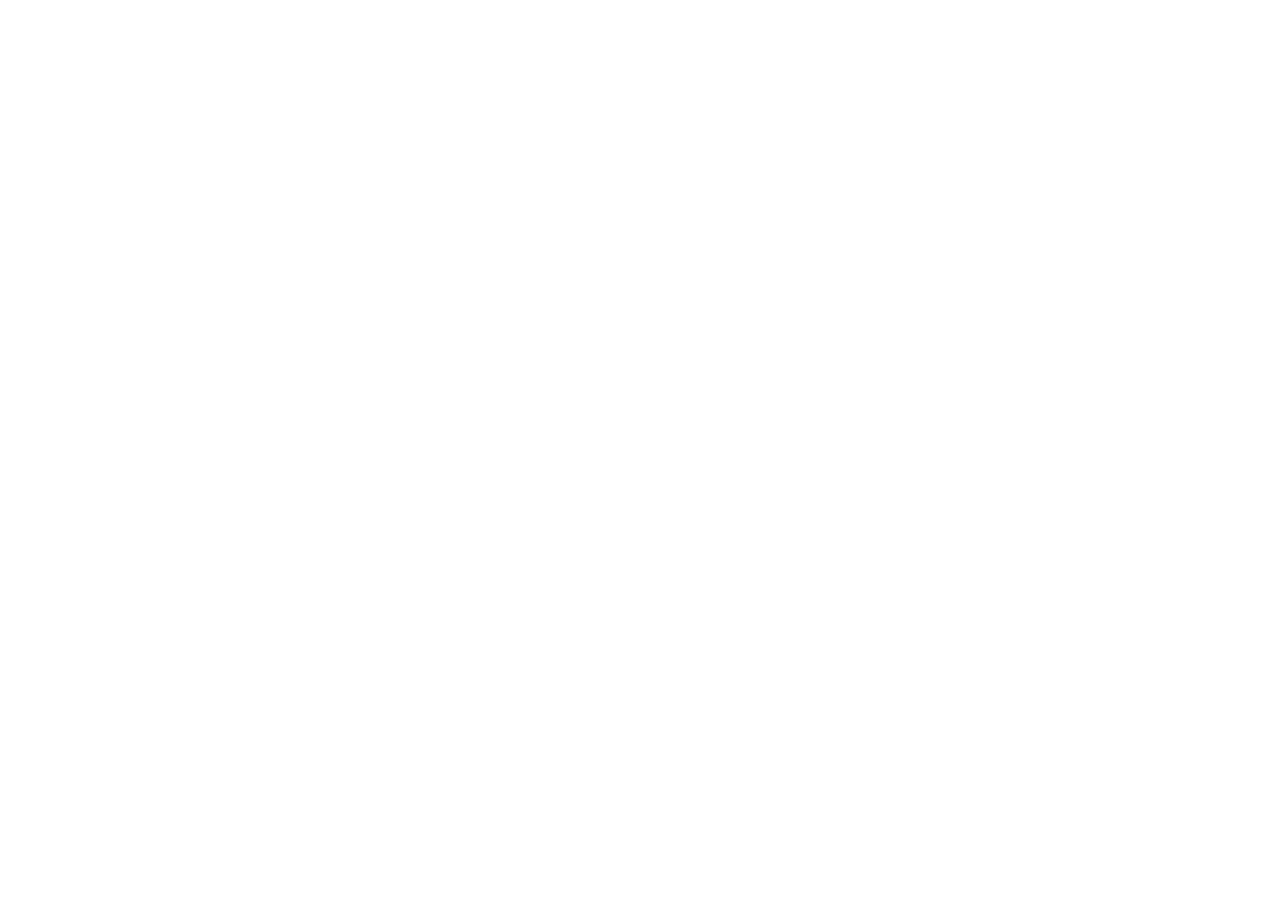
==== index.html @ 8e048928 "updated index" ====
<!DOCTYPE html>
<html>
  <head>
    <meta charset="utf-8">
    <meta name="description" content="My First Web Page, with JavaScript">
    <meta name="keywords" content="immaculata, ics2o">
    <meta name="author" content="Shyla Oommen">
    <meta name="viewport" content="width=device-width, initial-scale=1.0">
    <!-- Favicon -->
    <link rel="apple-touch-icon" sizes="180x180" href="./fav_index/apple-touch-icon[1].png">
    <link rel="icon" type="image/png" sizes="32x32" href="./fav_index/favicon-32x32[1].png">
    <link rel="icon" type="image/png" sizes="16x16" href="./fav_index/favicon-16x16[1].png">
    <link rel="manifest" href="./fav_index/site[1].webmanifest">
  </head>
</html>
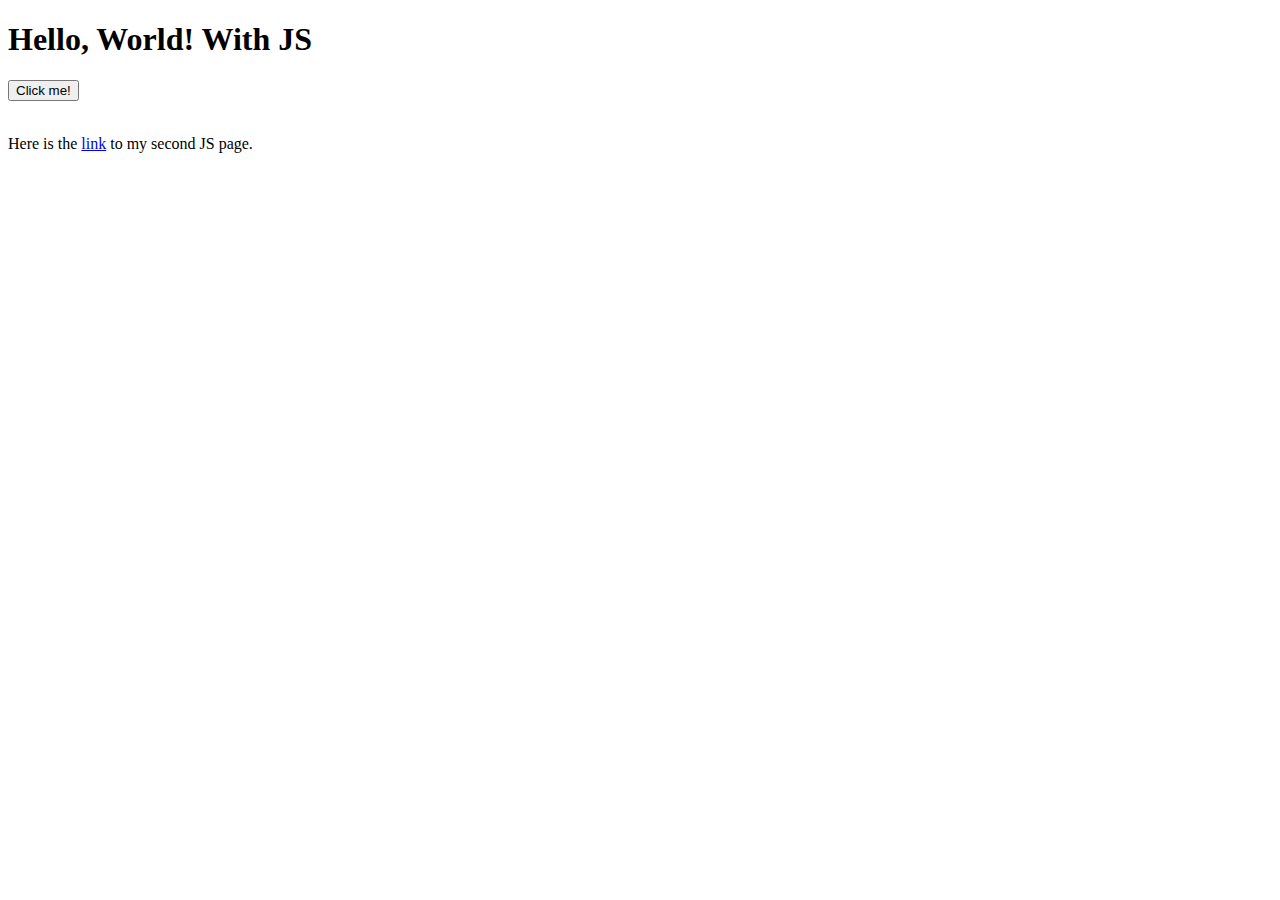
==== commit 28fc0a1b: "updated index" ====
--- a/index.html
+++ b/index.html
@@ -11,5 +11,29 @@
     <link rel="icon" type="image/png" sizes="32x32" href="./fav_index/favicon-32x32[1].png">
     <link rel="icon" type="image/png" sizes="16x16" href="./fav_index/favicon-16x16[1].png">
     <link rel="manifest" href="./fav_index/site[1].webmanifest">
+    <!-- Google's MDL -->
+    <link rel="stylesheet" href="http://fonts.googleapis.com/css?family=Roboto:300,400,500,700" type="text/css">
+    <link rel="stylesheet" href="https://code.getmdl.io/1.3.0/material.teal-red.min.css" />
+    <title>My First Web Page, With JavaScript</title>
   </head>
+  <body>
+    <!-- To use Google's MDL -->
+    <script defer src="https://code.getmdl.io/1.3.0/material.min.js"></script>
+
+      <!-- Function for Button -->
+    <script>
+      function myButtonClicked() {
+        alert("Hello, World!")
+      }
+    </script>
+    <h1>Hello, World! With JS</h1>
+    <!-- Colored raised button -->
+<button onclick="myButtonClicked()" class="mdl-button mdl-js-button mdl-button--raised mdl-button--colored">
+  Click me!
+</button>
+    <br><br>
+    <p>
+      Here is the <a href="./more_js.html">link</a> to my second JS page.
+    </p>
+  </body>
 </html>
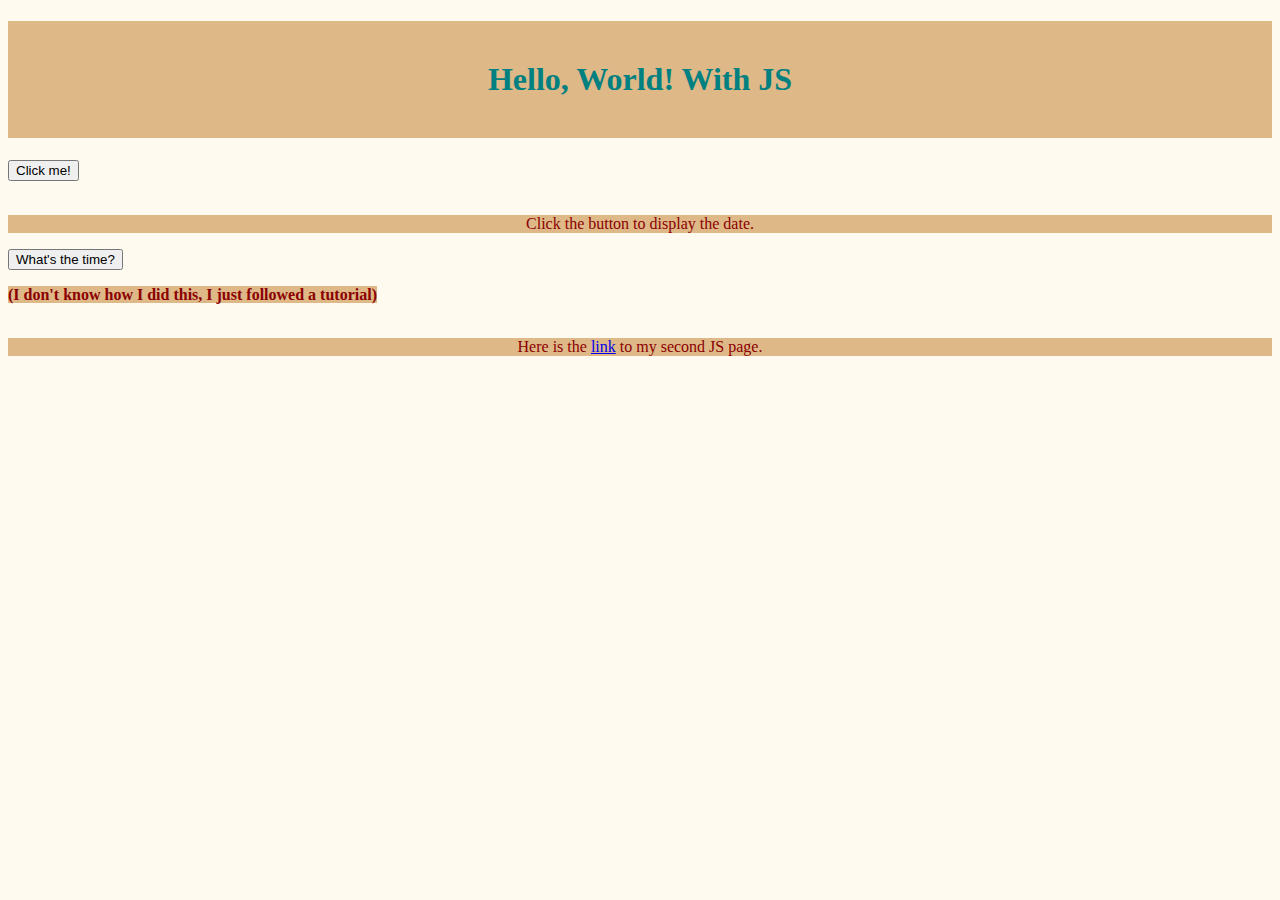
==== commit 8942df42: "updated index, more_js, style, more_style, fav_more" ====
--- a/index.html
+++ b/index.html
@@ -14,12 +14,10 @@
     <!-- Google's MDL -->
     <link rel="stylesheet" href="http://fonts.googleapis.com/css?family=Roboto:300,400,500,700" type="text/css">
     <link rel="stylesheet" href="https://code.getmdl.io/1.3.0/material.teal-red.min.css" />
-    <title>My First Web Page, With JavaScript</title>
+    <link rel="stylesheet" href="css/style.css">
+    <title>My First Webpage, with JS</title>
   </head>
   <body>
-    <!-- To use Google's MDL -->
-    <script defer src="https://code.getmdl.io/1.3.0/material.min.js"></script>
-
       <!-- Function for Button -->
     <script>
       function myButtonClicked() {
@@ -28,12 +26,27 @@
     </script>
     <h1>Hello, World! With JS</h1>
     <!-- Colored raised button -->
-<button onclick="myButtonClicked()" class="mdl-button mdl-js-button mdl-button--raised mdl-button--colored">
+    <button onclick="myButtonClicked()" class="mdl-button mdl-js-button mdl-button--raised mdl-button--colored">
   Click me!
-</button>
+    </button>
+    <br><br>
+    <!-- Time Telling Button -->
+    <p>Click the button to display the date.</p>
+
+    <button onclick="displayDate()">What's the time?</button>
+
+    <script>
+      function displayDate() {
+        document.getElementById("demo").innerHTML = Date();
+      }
+    </script>
+    
+    <p id="demo"></p>
+    
+    <b>(I don't know how I did this, I just followed a tutorial)</b>
     <br><br>
     <p>
       Here is the <a href="./more_js.html">link</a> to my second JS page.
     </p>
   </body>
-</html>
+</html>--- a/css/style.css
+++ b/css/style.css
@@ -0,0 +1,26 @@
+/* Created by: Shyla Oommen
+ * Created on: Feb. 2023
+ * This CSS file defines the style for index.html 
+*/
+
+body {
+  background-color: floralwhite;
+}
+
+h1 {
+  background-color: burlywood;
+  color: teal;
+  padding: 40px;
+  text-align: center;
+}
+
+p {
+  background-color: burlywood;
+  color: darkred;
+  text-align: center;
+}
+
+b {
+  background-color: burlywood;
+  color: darkred;
+}
